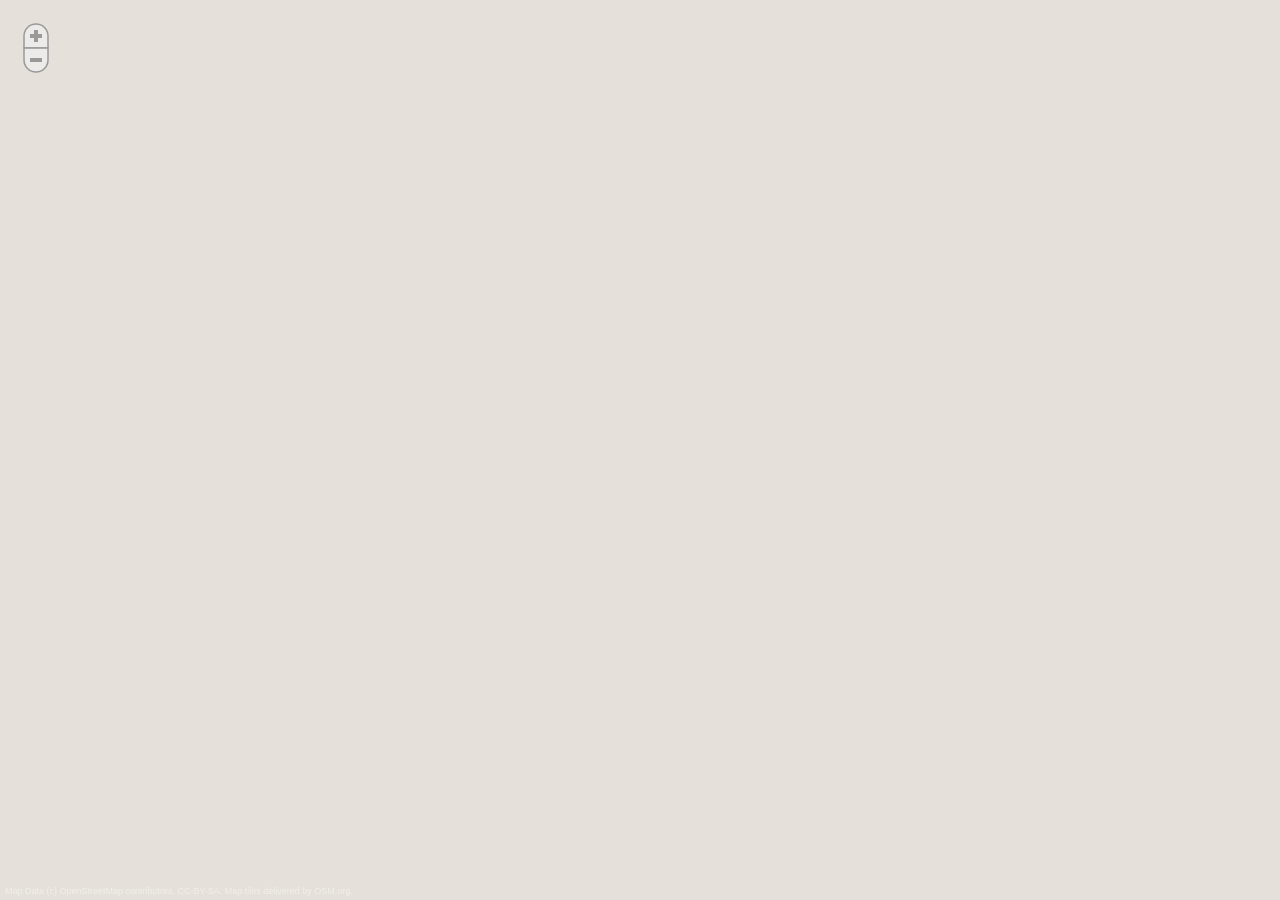
==== static/demo_composite1/index.html @ e067bd22 "Added a composite demo (Needs N alignment bugfix)" ====
<!DOCTYPE html>
<html>
  <head>
    <title>Vector Tiling Demonstration: Composite</title>

    <script type="text/javascript" src="polymaps.js"></script> <!-- Polymaps can currently be local to accomodate changes -->
    
    <script type="text/javascript" src="../raphael-min.js"></script> <!-- Global -->
    <script type="text/javascript" src="../common_functions.js"></script> <!-- Global -->

    <link rel="stylesheet" type="text/css" href="local.css"/> <!-- Local for local changes currently, might want to review and see if needed -->
    <link rel="stylesheet" type="text/css" href="../style.css"/> <!-- Global -->
    
  </head>
  <body id="map">
    <script type="text/javascript" src="worldtiles.js"></script>
    <span id="copy">
      Map Data (c) OpenStreetMap contributors, CC-BY-SA. Map tiles delivered by OSM.org.
    </span>
  </body>
</html>
---- static/demo_composite1/local.css ----
body {
  background: #E6E6E6;
}

.layer path {
  stroke: #fff;
  stroke-width: 1.5px;
  vector-effect: non-scaling-stroke;
}

#copy {
  color: #000;
  opacity: .5;
}

#copy a {
  color: #000;
}

.building:hover {
  fill: lightcoral;
  stroke: lightcoral;
  stroke-width: 0.1px;
}
---- static/style.css ----
html, body {
  height: 100%;
}

body {
  margin: 0;
  background: #E5E0D9;
}

svg {
  display: block;
  overflow: hidden;
  width: 100%;
  height: 100%;
}

#copy {
  position: absolute;
  left: 0;
  bottom: 4px;
  padding-left: 5px;
  font: 9px sans-serif;
  color: #fff;
  cursor: default;
}

#copy a {
  color: #fff;
}

.compass .back {
  fill: #eee;
  fill-opacity: .8;
}

.compass .fore {
  stroke: #999;
  stroke-width: 1.5px;
}

.compass rect.back.fore {
  fill: #999;
  fill-opacity: .3;
  stroke: #eee;
  stroke-width: 1px;
  shape-rendering: crispEdges;
}

.compass .direction {
  fill: none;
}

.compass .chevron {
  fill: none;
  stroke: #999;
  stroke-width: 5px;
}

.compass .zoom .chevron {
  stroke-width: 4px;
}

.compass .active .chevron, .compass .chevron.active {
  stroke: #fff;
}

.compass.active .active .direction {
  fill: #999;
}
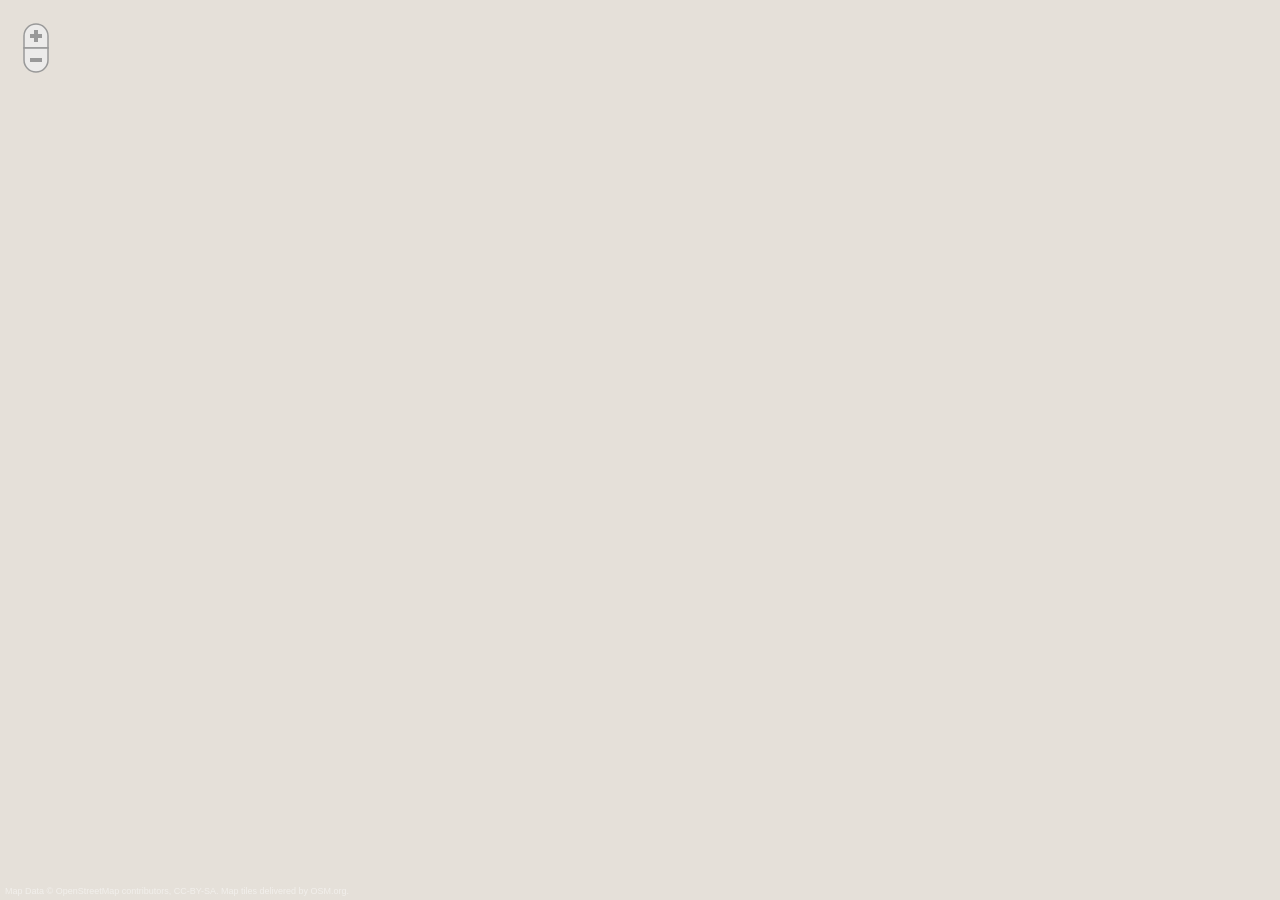
==== commit 1154f5b0: "Fixed & regularised title texts on all demos." ====
--- a/static/demo_composite1/index.html
+++ b/static/demo_composite1/index.html
@@ -15,7 +15,7 @@
   <body id="map">
     <script type="text/javascript" src="worldtiles.js"></script>
     <span id="copy">
-      Map Data (c) OpenStreetMap contributors, CC-BY-SA. Map tiles delivered by OSM.org.
+      Map Data © OpenStreetMap contributors, CC-BY-SA. Map tiles delivered by OSM.org.
     </span>
   </body>
 </html>
--- a/static/demo_composite1/local.css
+++ b/static/demo_composite1/local.css
@@ -2,11 +2,7 @@
   background: #E6E6E6;
 }
 
-.layer path {
-  stroke: #fff;
-  stroke-width: 1.5px;
-  vector-effect: non-scaling-stroke;
-}
+
 
 #copy {
   color: #000;
@@ -17,8 +13,15 @@
   color: #000;
 }
 
+.building {
+fill: lightblue;
+  opacity: 0.01;
+  stroke-width: 0.1px;
+}
+
 .building:hover {
   fill: lightcoral;
   stroke: lightcoral;
+  opacity: .5;
   stroke-width: 0.1px;
 }
